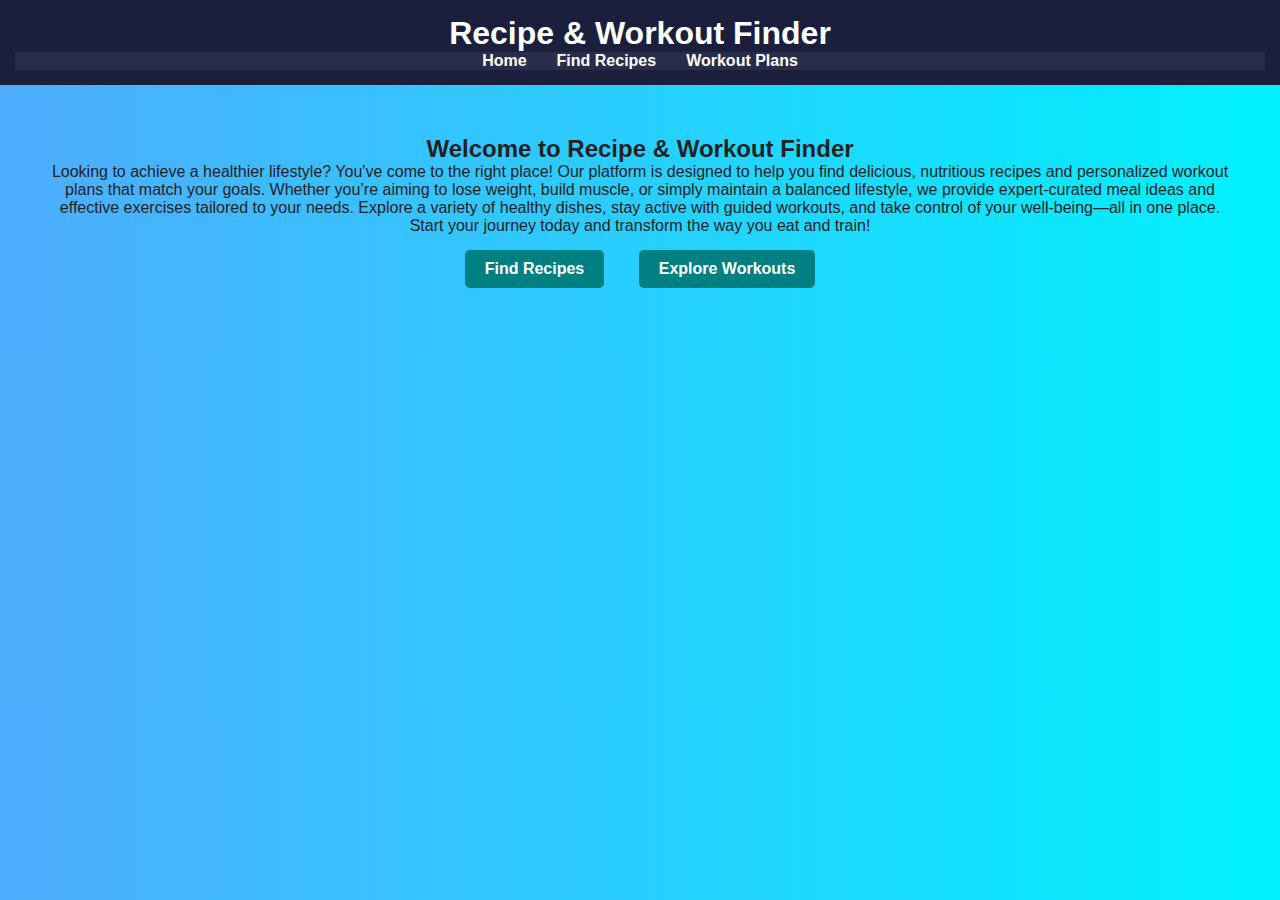
==== index.html @ 94629ce4 "done" ====
<!DOCTYPE html>
<html lang="en">
<head>
    <meta charset="UTF-8">
    <meta name="viewport" content="width=device-width, initial-scale=1.0">
    <title>Recipe & Workout Finder</title>
    <link rel="stylesheet" href="style.css">
</head>
<body>
    <header>
        <h1>Recipe & Workout Finder</h1>
        <nav>
            <ul>
                <li><a href="index.html">Home</a></li>
                <li><a href="recipes.html">Find Recipes</a></li>
                <li><a href="workouts.html">Workout Plans</a></li>
                
            </ul>
        </nav>
    </header>
    
    <main>
        <section id="home">
            <h2>Welcome to Recipe & Workout Finder</h2>
            <p>Looking to achieve a healthier lifestyle? You've come to the right place! Our platform is designed to help you find delicious, nutritious recipes and personalized workout plans that match your goals. Whether you’re aiming to lose weight, build muscle, or simply maintain a balanced lifestyle, we provide expert-curated meal ideas and effective exercises tailored to your needs. Explore a variety of healthy dishes, stay active with guided workouts, and take control of your well-being—all in one place. Start your journey today and transform the way you eat and train!</p>
            <a href="recipes.html" class="btn">Find Recipes</a>
            <a href="workouts.html" class="btn">Explore Workouts</a>
        </section>
    </main>
    
    <script src="script.js"></script>
</body>
</html>
---- style.css ----
* {
    margin: 0;
    padding: 0;
    box-sizing: border-box;
}


body {
    font-family: Arial, sans-serif;
    margin: 0;
    padding: 0;
    background: linear-gradient(to right, #4facfe, #00f2fe); 
    color: #222;
}


header {
    background: #1b1f3b; 
    color: white;
    padding: 15px;
    text-align: center;
}

nav ul {
    list-style: none;
    padding: 0;
    display: flex;
    justify-content: center;
    background: #2a2d4a; 
}

nav ul li {
    margin: 0 15px;
}

nav ul li a {
    color: #ffffff;
    text-decoration: none;
    font-weight: bold;
    transition: color 0.3s;
}

nav ul li a:hover {
    color: #00f2fe; 
}


main {
    text-align: center;
    padding: 50px;
}


.btn {
    display: inline-block;
    margin: 15px;
    padding: 10px 20px;
    background: #008080; 
    color: white;
    text-decoration: none;
    font-weight: bold;
    border-radius: 5px;
    transition: background 0.3s, transform 0.2s;
}

.btn:hover {
    background: #00b894; 
    transform: scale(1.05);
}

/*Recipe & Workout Result Cards */
/*.results-container {
    display: flex;
    flex-wrap: wrap;
    justify-content: center;
    gap: 20px;
    margin-top: 20px;
}*/

/*.results-container {
    display: flex;
    justify-content: center;  
    align-items: center;      
    min-height: 100vh;        
    width: 100%;              
}



.recipe-card {
    background: white;
    display: flex;
    align-items: center;
    border-radius: 10px;
    box-shadow: 0px 4px 8px rgba(0, 0, 0, 0.2);
    padding: 15px;
    width: 450px;
    transition: transform 0.3s;
}*/

.results-container {
    display: flex;
    justify-content: center;  
    align-items: center;      
    flex-direction: column;   
    min-height: 100vh;        
    width: 100%;     
       
}

.recipe-card {
    display: flex;
    align-items: center;
    justify-content: center; 
    background: white;
    border-radius: 10px;
    box-shadow: 0px 4px 8px rgba(0, 0, 0, 0.2);
    padding: 15px;
    width: 1200px;  
    max-width: 90%;
    transition: transform 0.3s;
    margin-top: 10px;
}


.recipe-card:hover {
    transform: scale(1.03);
}

.recipe-card img {
    width: 200px;
    height: 200px;
    border-radius: 10px;
    margin-right: 15px;
    object-fit: cover;
}


.recipe-text {
    flex: 1;
}

.recipe-card h3 {
    font-size: 18px;
    margin: 5px 0;
}

.recipe-card p {
    font-size: 14px;
    color: #555;
    margin: 5px 0;
}


.recipe-card a {
    display: inline-block;
    padding: 8px 12px;
    background: #008080;
    color: white;
    text-decoration: none;
    font-weight: bold;
    border-radius: 5px;
    transition: background 0.3s;
}

.recipe-card a:hover {
    background: #00b894;
}
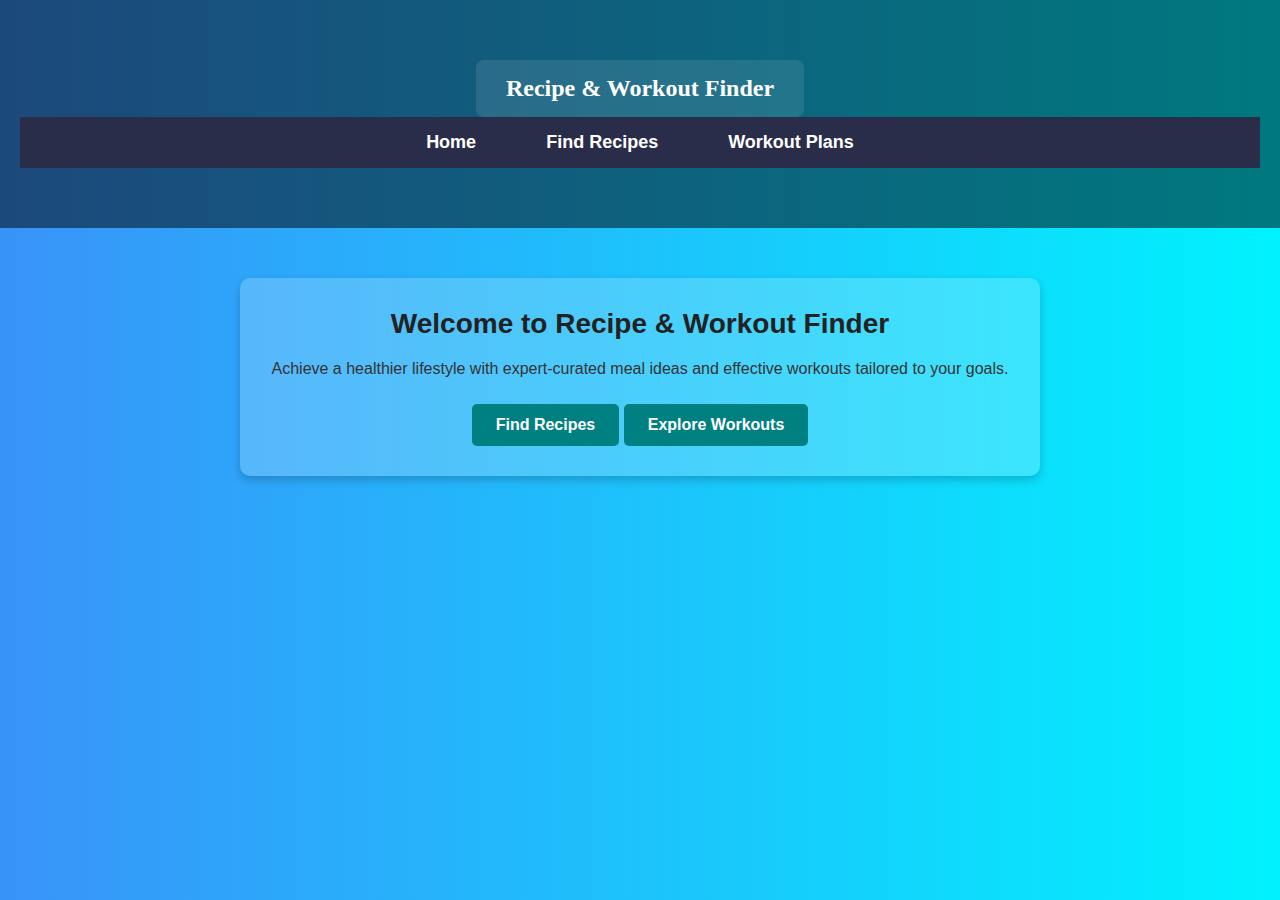
==== commit 04f5310c: "changed styles" ====
--- a/index.html
+++ b/index.html
@@ -1,3 +1,4 @@
+
 <!DOCTYPE html>
 <html lang="en">
 <head>
@@ -8,26 +9,24 @@
 </head>
 <body>
     <header>
-        <h1>Recipe & Workout Finder</h1>
+        <div class="header-content">Recipe & Workout Finder</div>
         <nav>
             <ul>
                 <li><a href="index.html">Home</a></li>
                 <li><a href="recipes.html">Find Recipes</a></li>
                 <li><a href="workouts.html">Workout Plans</a></li>
-                
             </ul>
         </nav>
     </header>
     
     <main>
+       
         <section id="home">
             <h2>Welcome to Recipe & Workout Finder</h2>
-            <p>Looking to achieve a healthier lifestyle? You've come to the right place! Our platform is designed to help you find delicious, nutritious recipes and personalized workout plans that match your goals. Whether you’re aiming to lose weight, build muscle, or simply maintain a balanced lifestyle, we provide expert-curated meal ideas and effective exercises tailored to your needs. Explore a variety of healthy dishes, stay active with guided workouts, and take control of your well-being—all in one place. Start your journey today and transform the way you eat and train!</p>
+            <p>Achieve a healthier lifestyle with expert-curated meal ideas and effective workouts tailored to your goals.</p>
             <a href="recipes.html" class="btn">Find Recipes</a>
             <a href="workouts.html" class="btn">Explore Workouts</a>
         </section>
     </main>
-    
-    <script src="script.js"></script>
 </body>
 </html>
--- a/style.css
+++ b/style.css
@@ -4,165 +4,257 @@
     box-sizing: border-box;
 }
 
-
 body {
-    font-family: Arial, sans-serif;
-    margin: 0;
-    padding: 0;
-    background: linear-gradient(to right, #4facfe, #00f2fe); 
+    font-family: 'Poppins', sans-serif;
+    background: linear-gradient(to right, hsl(212, 94%, 60%), #00f2fe);
     color: #222;
 }
 
-
+/* Header Styling */
 header {
-    background: #1b1f3b; 
-    color: white;
-    padding: 15px;
-    text-align: center;
+    background: url('https://source.unsplash.com/1600x400/?fitness,healthy') center/cover no-repeat;
+    color: white;
+    text-align: center;
+    padding: 60px 20px;
+    position: relative;
+}
+
+header::before {
+    content: "";
+    position: absolute;
+    top: 0;
+    left: 0;
+    width: 100%;
+    height: 100%;
+    background: rgba(0, 0, 0, 0.5);
+}
+
+.header-content {
+    position: relative;
+    display: inline-block;
+    background: rgba(255, 255, 255, 0.1);
+    padding: 15px 30px;
+    border-radius: 8px;
+    font-family: 'Playfair Display', serif;
+    font-size: 24px;
+    font-weight: bold;
+}
+
+/* Navigation Bar */
+nav {
+    background: #2a2d4a;
+    display: flex;
+    justify-content: center;
+    padding: 15px 0;
+    position: relative;
+    z-index: 2;
 }
 
 nav ul {
     list-style: none;
+    display: flex;
     padding: 0;
-    display: flex;
-    justify-content: center;
-    background: #2a2d4a; 
 }
 
 nav ul li {
-    margin: 0 15px;
+    margin: 0 20px;
 }
 
 nav ul li a {
-    color: #ffffff;
-    text-decoration: none;
-    font-weight: bold;
-    transition: color 0.3s;
+    color: white;
+    text-decoration: none;
+    font-size: 18px;
+    font-weight: bold;
+    padding: 10px 15px;
+    border-radius: 5px;
+    transition: all 0.3s ease-in-out;
 }
 
 nav ul li a:hover {
-    color: #00f2fe; 
-}
-
-
+    background: #00f2fe;
+    color: #222;
+    transform: scale(1.1);
+}
+
+/* Main Section */
 main {
     text-align: center;
     padding: 50px;
-}
-
-
+    position: relative;
+}
+
+/* Images on Each Page */
+.main-image-left, .main-image-right {
+    position: absolute;
+    top: 50%;
+    transform: translateY(-50%);
+    width: 250px;
+    height: auto;
+    border-radius: 10px;
+}
+
+.main-image-left {
+    left: 10px;
+   
+}
+
+.main-image-right {
+    right: 10px;
+}
+
+/* Buttons */
 .btn {
     display: inline-block;
-    margin: 15px;
-    padding: 10px 20px;
-    background: #008080; 
-    color: white;
-    text-decoration: none;
-    font-weight: bold;
-    border-radius: 5px;
-    transition: background 0.3s, transform 0.2s;
+    padding: 12px 24px;
+    background: #008080;
+    color: white;
+    text-decoration: none;
+    font-weight: bold;
+    border-radius: 5px;
+    transition: all 0.3s ease-in-out;
+    font-size: 16px;
 }
 
 .btn:hover {
-    background: #00b894; 
-    transform: scale(1.05);
-}
-
-/*Recipe & Workout Result Cards */
-/*.results-container {
-    display: flex;
-    flex-wrap: wrap;
-    justify-content: center;
-    gap: 20px;
+    background: #00b894;
+    transform: scale(1.05);
+    box-shadow: 0 4px 10px rgba(0, 0, 0, 0.2);
+}
+
+/* Styled Container for Recipe & Workout Search */
+.search-container {
+    background: rgba(255, 255, 255, 0.2);
+    padding: 30px;
+    border-radius: 10px;
+    display: inline-block;
+    width: 60%;
+    text-align: center;
     margin-top: 20px;
-}*/
-
-/*.results-container {
-    display: flex;
-    justify-content: center;  
-    align-items: center;      
-    min-height: 100vh;        
-    width: 100%;              
-}
-
-
-
-.recipe-card {
-    background: white;
-    display: flex;
-    align-items: center;
-    border-radius: 10px;
-    box-shadow: 0px 4px 8px rgba(0, 0, 0, 0.2);
-    padding: 15px;
-    width: 450px;
-    transition: transform 0.3s;
-}*/
-
-.results-container {
-    display: flex;
-    justify-content: center;  
-    align-items: center;      
-    flex-direction: column;   
-    min-height: 100vh;        
-    width: 100%;     
-       
-}
-
+    box-shadow: 0 4px 8px rgba(0, 0, 0, 0.2);
+}
+
+/* Search Input */
+input[type="text"] {
+    padding: 10px;
+    width: 60%;
+    border-radius: 5px;
+    border: 1px solid #ccc;
+    margin-right: 10px;
+}
+
+/* Search Button */
+button {
+    padding: 10px 15px;
+    background: #008080;
+    color: white;
+    border: none;
+    border-radius: 5px;
+    font-weight: bold;
+    transition: all 0.3s;
+}
+
+button:hover {
+    background: #00b894;
+    transform: scale(1.05);
+}
+
+/* Home Page Styling */
+#home {
+    max-width: 800px;
+    margin: auto;
+    padding: 30px;
+    background: rgba(255, 255, 255, 0.2);
+    border-radius: 10px;
+    box-shadow: 0 4px 10px rgba(0, 0, 0, 0.2);
+}
+
+#home h2 {
+    font-size: 28px;
+    margin-bottom: 15px;
+}
+
+#home p {
+    font-size: 16px;
+    line-height: 1.8;
+    color: #333;
+    margin-bottom: 20px;
+}
+/* Recipe Card Styling */
 .recipe-card {
     display: flex;
     align-items: center;
-    justify-content: center; 
-    background: white;
-    border-radius: 10px;
-    box-shadow: 0px 4px 8px rgba(0, 0, 0, 0.2);
+    background: rgba(255, 255, 255, 0.2);
+    border-radius: 12px;
     padding: 15px;
-    width: 1200px;  
-    max-width: 90%;
-    transition: transform 0.3s;
-    margin-top: 10px;
-}
-
+    margin: 15px 0;
+    box-shadow: 0 4px 10px rgba(0, 0, 0, 0.2);
+    transition: transform 0.3s ease-in-out;
+}
 
 .recipe-card:hover {
-    transform: scale(1.03);
-}
-
+    transform: scale(1.05);
+}
+
+/* Food Image Styling */
 .recipe-card img {
-    width: 200px;
-    height: 200px;
-    border-radius: 10px;
-    margin-right: 15px;
+    width: 150px;
+    height: 150px;
     object-fit: cover;
-}
-
-
+    border-radius: 10px;
+    margin-right: 20px;
+}
+
+/* Recipe Text Styling */
 .recipe-text {
     flex: 1;
 }
 
-.recipe-card h3 {
-    font-size: 18px;
-    margin: 5px 0;
-}
-
-.recipe-card p {
+.recipe-text h3 {
+    font-size: 20px;
+    margin-bottom: 10px;
+    color: #222;
+}
+
+/* View Recipe Button */
+.view-recipe-btn {
+    display: inline-block;
+    padding: 10px 15px;
+    background: #008080;
+    color: white;
+    text-decoration: none;
+    font-weight: bold;
+    border-radius: 5px;
+    transition: all 0.3s ease-in-out;
     font-size: 14px;
-    color: #555;
-    margin: 5px 0;
-}
-
-
-.recipe-card a {
-    display: inline-block;
-    padding: 8px 12px;
-    background: #008080;
-    color: white;
-    text-decoration: none;
-    font-weight: bold;
-    border-radius: 5px;
-    transition: background 0.3s;
-}
-
-.recipe-card a:hover {
-    background: #00b894;
-}
+    text-align: center;
+}
+
+.view-recipe-btn:hover {
+    background: #00b894;
+    transform: scale(1.05);
+    box-shadow: 0 4px 10px rgba(0, 0, 0, 0.2);
+}
+/* Style for Recipe & Workout Links as Buttons */
+.recipe-card a,
+.workout-card a {
+    display: inline-block;
+    padding: 10px 15px;
+    background: #008080;
+    color: white;
+    text-decoration: none;
+    font-weight: bold;
+    border-radius: 5px;
+    transition: all 0.3s ease-in-out;
+    font-size: 14px;
+    text-align: center;
+    border: none;
+    cursor: pointer;
+    margin-top: 10px;
+}
+
+.recipe-card a:hover,
+.workout-card a:hover {
+    background: #00b894;
+    transform: scale(1.05);
+    box-shadow: 0 4px 10px rgba(0, 0, 0, 0.2);
+}
